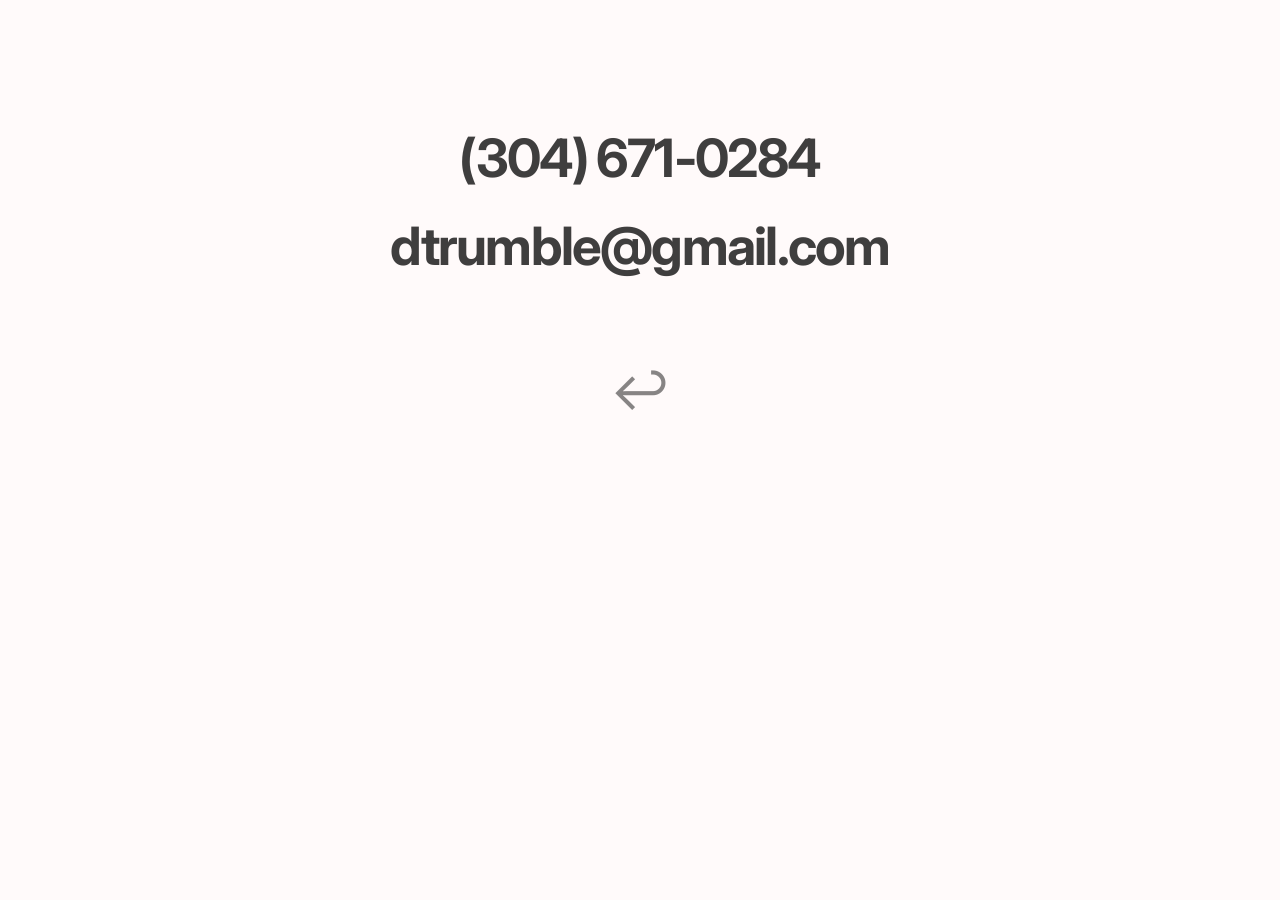
==== contact/index.html @ 5879b73c "Update index.html" ====
<!DOCTYPE html>
<html>
	<head>
		<meta http-equiv="Content-Type" content="text/html; charset=UTF-8">
		<link href="http://gmpg.org/xfn/11" rel="profile">
		
		<meta name="viewport" content="width=device-width, initial-scale=1.0">
		<meta name="description" content="Call or email Daniel M. Trumble, architect, for opportunities, collaborations, or just to say hello.">
  		<meta name="keywords" content="Daniel Trumble, architect, New York, architecture, Dan Trumble, contact, email, telephone, address">
  		<meta name="author" content="Daniel Trumble">
		<title>Contact - Daniel Trumble</title>
		<style>
      @import url('https://fonts.googleapis.com/css2?family=Inter:wght@300&display=swap');
      html {
        -webkit-font-smoothing: antialiased;
        -moz-osx-font-smoothing: grayscale;
      }
      *, *:after, *:before {
        -webkit-box-sizing: border-box;
        -moz-box-sizing: border-box;
        box-sizing: border-box;
      }
      body {
 				margin: 2% calc(45.25% - 273.6px);
              font-size: calc(0.5vw + 28.8px);
				font-family: 'Inter', sans-serif;
        line-height: 1;
        word-spacing: -.055em;
				opacity: .75;
				background-color: snow;
				text-align: center;
	      letter-spacing: -0.05em;
	      
      }
			@media only screen and (max-width: 640px) {
				body {
					margin: 5% 2.5%;
					font-size: 5vw;
					}
			}
			a:link, a:visited, a:hover, a:active {
				color: black;
				text-decoration: none;
			}
			.homelink {
				font-size: 150%;
				margin-top: 1.75em;
				opacity: .625;
      }
      .phone {
        font-size: 150%;
				margin-top: 2.5em;
				margin-bottom: none;
      }
      .email {
        font-size: 150%;
        margin-top: none;

      }
			::-moz-selection { /* Code for Firefox */
				background: #fafafa;
			}
			::selection {
				background: #fafafa;
			}
		</style>
	</head>
	<body>
        <h1 class="phone"><a href="tel:304-671-0284">(304) 671-0284</a></h1>
        <h1 class="email"><a href="mailto:dtrumble@gmail.com">dtrumble@gmail.com</a></h1>
				<p class="homelink"><a href="..">&#8617;&#xFE0E</a></p>
	</body>
</html>
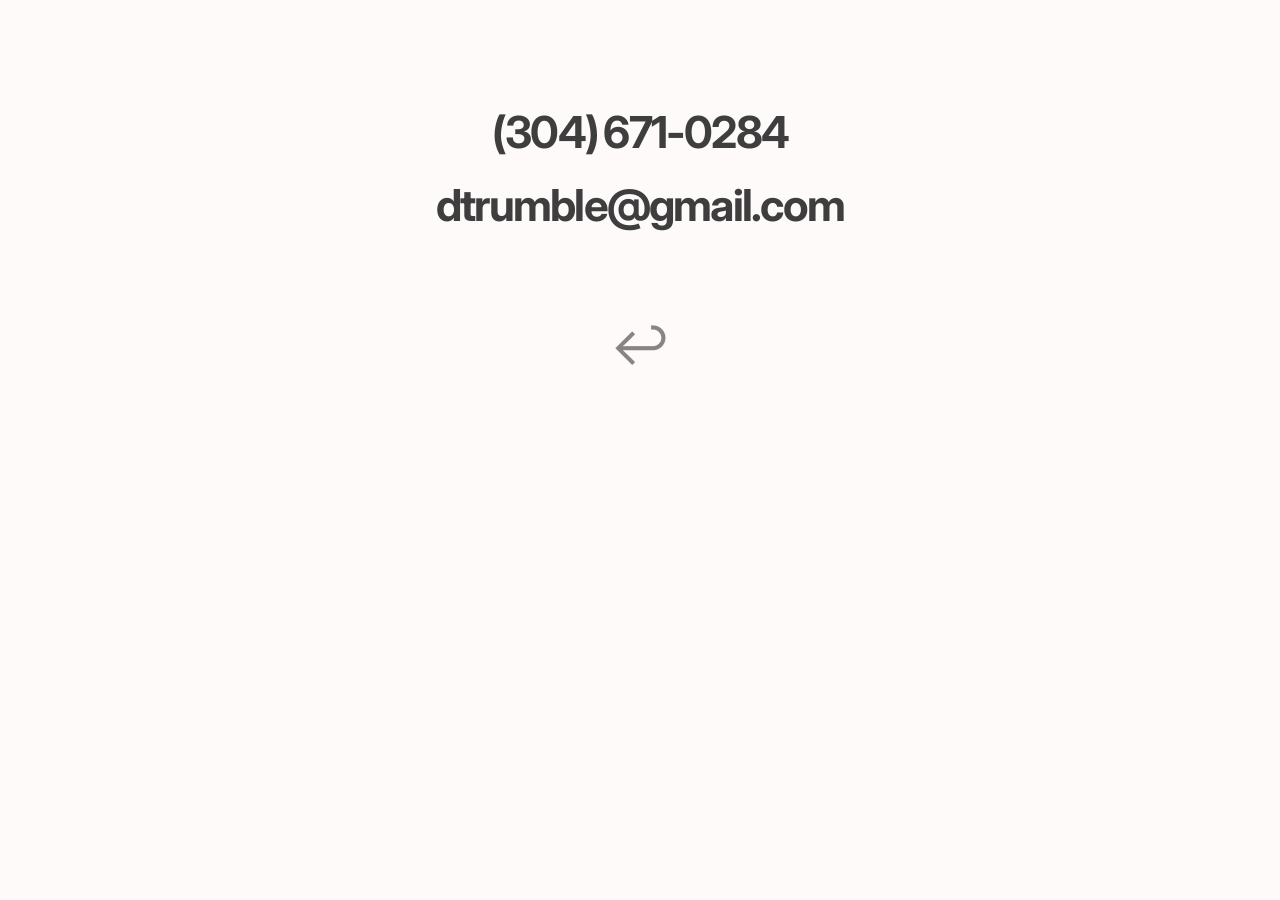
==== commit 358c1226: "Update index.html" ====
--- a/contact/index.html
+++ b/contact/index.html
@@ -5,10 +5,10 @@
 		<link href="http://gmpg.org/xfn/11" rel="profile">
 		
 		<meta name="viewport" content="width=device-width, initial-scale=1.0">
-		<meta name="description" content="Call or email Daniel M. Trumble, architect, for opportunities, collaborations, or just to say hello.">
-  		<meta name="keywords" content="Daniel Trumble, architect, New York, architecture, Dan Trumble, contact, email, telephone, address">
-  		<meta name="author" content="Daniel Trumble">
-		<title>Contact - Daniel Trumble</title>
+		<meta name="description" content="Contact Dan Trumble for opportunities, collaborations, or just to say hello.">
+  		<meta name="keywords" content="Dan Trumble, architect, New York, architecture, Dan Trumble, contact, email, telephone, address">
+  		<meta name="author" content="DanTrumble">
+		<title>Contact - DanTrumble</title>
 		<style>
       @import url('https://fonts.googleapis.com/css2?family=Inter:wght@300&display=swap');
       html {
@@ -48,12 +48,12 @@
 				opacity: .625;
       }
       .phone {
-        font-size: 150%;
+        font-size: 125%;
 				margin-top: 2.5em;
 				margin-bottom: none;
       }
       .email {
-        font-size: 150%;
+        font-size: 125%;
         margin-top: none;
 
       }
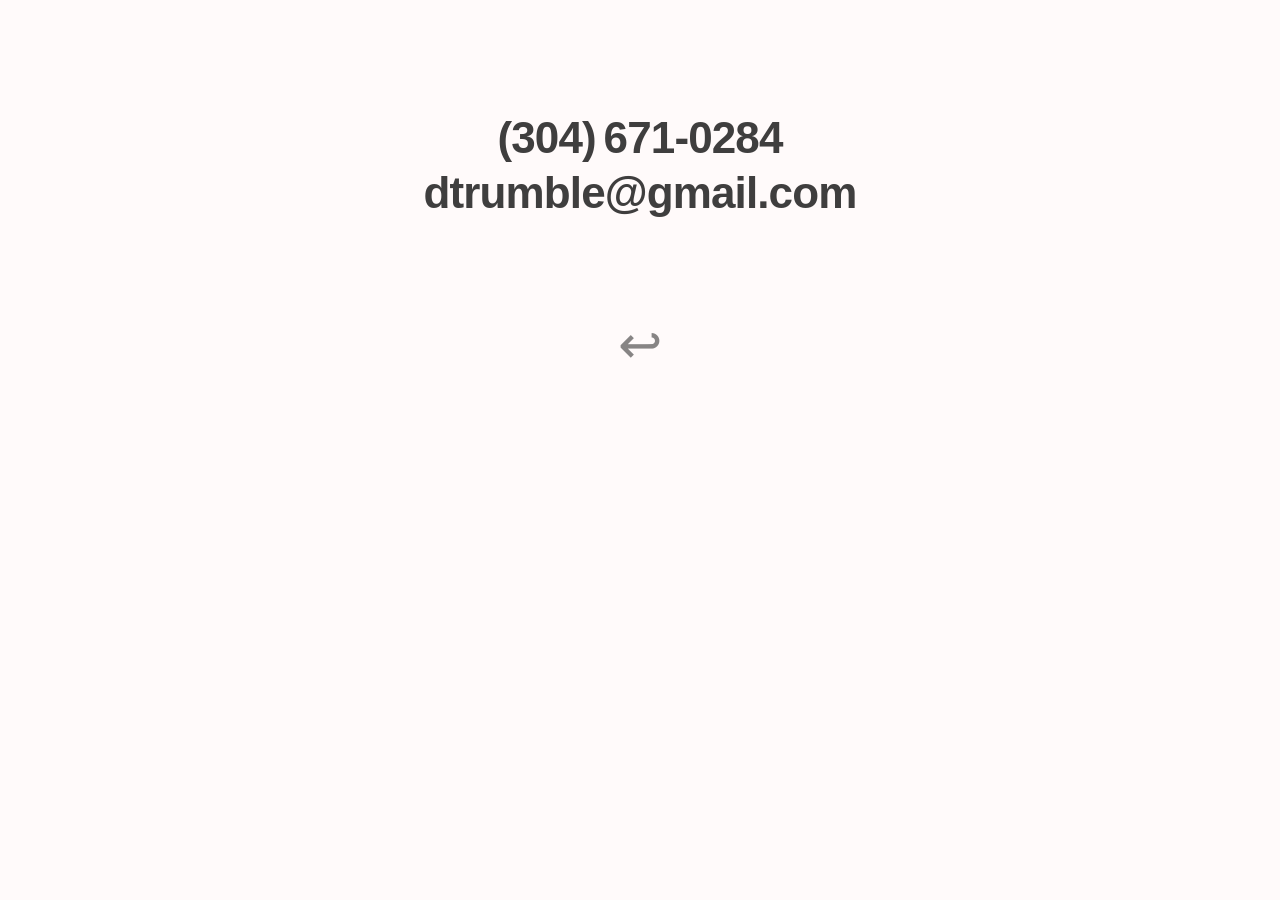
==== commit 468c0b95: "Update index.html" ====
--- a/contact/index.html
+++ b/contact/index.html
@@ -7,8 +7,8 @@
 		<meta name="viewport" content="width=device-width, initial-scale=1.0">
 		<meta name="description" content="Contact Dan Trumble for opportunities, collaborations, or just to say hello.">
   		<meta name="keywords" content="Dan Trumble, architect, New York, architecture, Dan Trumble, contact, email, telephone, address">
-  		<meta name="author" content="DanTrumble">
-		<title>Contact - DanTrumble</title>
+  		<meta name="author" content="Dan Trumble">
+		<title>Contact - Dan Trumble</title>
 		<style>
       @import url('https://fonts.googleapis.com/css2?family=Inter:wght@300&display=swap');
       html {
@@ -23,13 +23,13 @@
       body {
  				margin: 2% calc(45.25% - 273.6px);
               font-size: calc(0.5vw + 28.8px);
-				font-family: 'Inter', sans-serif;
-        line-height: 1;
-        word-spacing: -.055em;
+				font-family: sans-serif;
+        line-height: 1.25;
+        word-spacing: -.1em;
 				opacity: .75;
 				background-color: snow;
 				text-align: center;
-	      letter-spacing: -0.05em;
+	      letter-spacing: -0.025em;
 	      
       }
 			@media only screen and (max-width: 640px) {
@@ -50,11 +50,11 @@
       .phone {
         font-size: 125%;
 				margin-top: 2.5em;
-				margin-bottom: none;
+				margin-bottom: 0;
       }
       .email {
         font-size: 125%;
-        margin-top: none;
+        margin-top: 0;
 
       }
 			::-moz-selection { /* Code for Firefox */
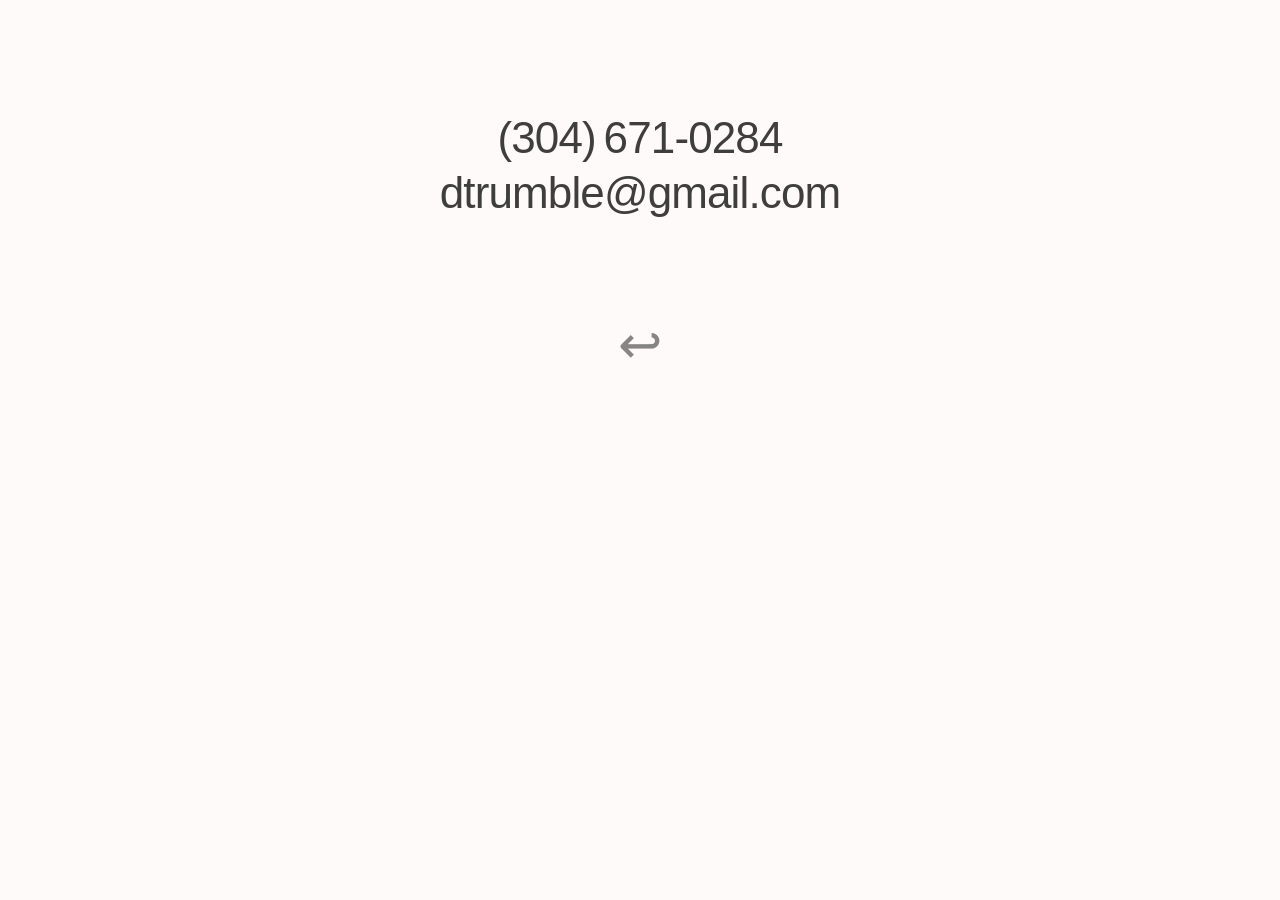
==== commit 6d171953: "Update index.html" ====
--- a/contact/index.html
+++ b/contact/index.html
@@ -51,10 +51,12 @@
         font-size: 125%;
 				margin-top: 2.5em;
 				margin-bottom: 0;
+	      font-weight: 400;
       }
       .email {
         font-size: 125%;
         margin-top: 0;
+	      font-weight: 400;
 
       }
 			::-moz-selection { /* Code for Firefox */
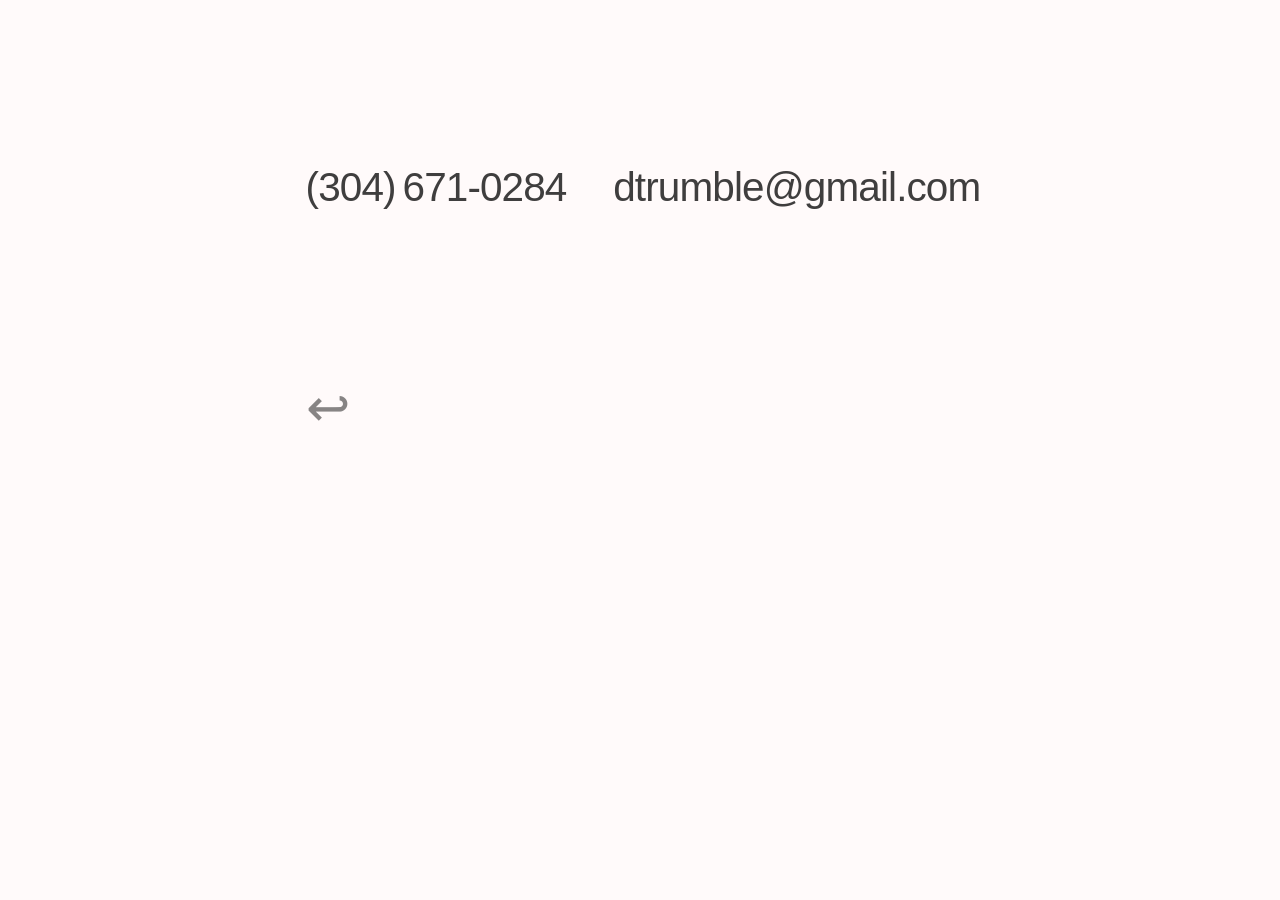
==== commit 7c5118a4: "Add files via upload" ====
--- a/contact/index.html
+++ b/contact/index.html
@@ -3,7 +3,7 @@
 	<head>
 		<meta http-equiv="Content-Type" content="text/html; charset=UTF-8">
 		<link href="http://gmpg.org/xfn/11" rel="profile">
-		
+
 		<meta name="viewport" content="width=device-width, initial-scale=1.0">
 		<meta name="description" content="Contact Dan Trumble for opportunities, collaborations, or just to say hello.">
   		<meta name="keywords" content="Dan Trumble, architect, New York, architecture, Dan Trumble, contact, email, telephone, address">
@@ -21,20 +21,20 @@
         box-sizing: border-box;
       }
       body {
- 				margin: 2% calc(45.25% - 273.6px);
-              font-size: calc(0.5vw + 28.8px);
+ 				margin: 15vh calc(45.25% - 273.6px);
+        font-size: calc(0.5vw + 28.8px);
 				font-family: sans-serif;
         line-height: 1.25;
         word-spacing: -.1em;
 				opacity: .75;
 				background-color: snow;
-				text-align: center;
+				text-align: left;
 	      letter-spacing: -0.025em;
-	      
+
       }
 			@media only screen and (max-width: 640px) {
 				body {
-					margin: 5% 2.5%;
+					margin: 12vh 1vh;
 					font-size: 5vw;
 					}
 			}
@@ -44,18 +44,16 @@
 			}
 			.homelink {
 				font-size: 150%;
-				margin-top: 1.75em;
+				margin-top: 15vh;
 				opacity: .625;
       }
       .phone {
-        font-size: 125%;
-				margin-top: 2.5em;
+        font-size: 115%;
 				margin-bottom: 0;
 	      font-weight: 400;
       }
       .email {
-        font-size: 125%;
-        margin-top: 0;
+        font-size: 115%;
 	      font-weight: 400;
 
       }
@@ -65,11 +63,28 @@
 			::selection {
 				background: #fafafa;
 			}
+			.nav ul {
+			  display: flex;
+			  padding-left: 0;
+			}
+
+			.nav ul li {
+			  list-style:none;
+			  flex: 0 0 45.9999%
+			}
+
+			li:last-child {
+			  text-align: right;
+			}
 		</style>
 	</head>
 	<body>
-        <h1 class="phone"><a href="tel:304-671-0284">(304) 671-0284</a></h1>
-        <h1 class="email"><a href="mailto:dtrumble@gmail.com">dtrumble@gmail.com</a></h1>
+			<div class="nav">
+				<ul>
+        	<li> <h1 class="phone"><a href="tel:304-671-0284">(304) 671-0284</a></h1> </li>
+        	<li> <h1 class="email"><a href="mailto:dtrumble@gmail.com">dtrumble@gmail.com</a></h1> </li>
+				</ul>
+			</div>
 				<p class="homelink"><a href="..">&#8617;&#xFE0E</a></p>
 	</body>
 </html>
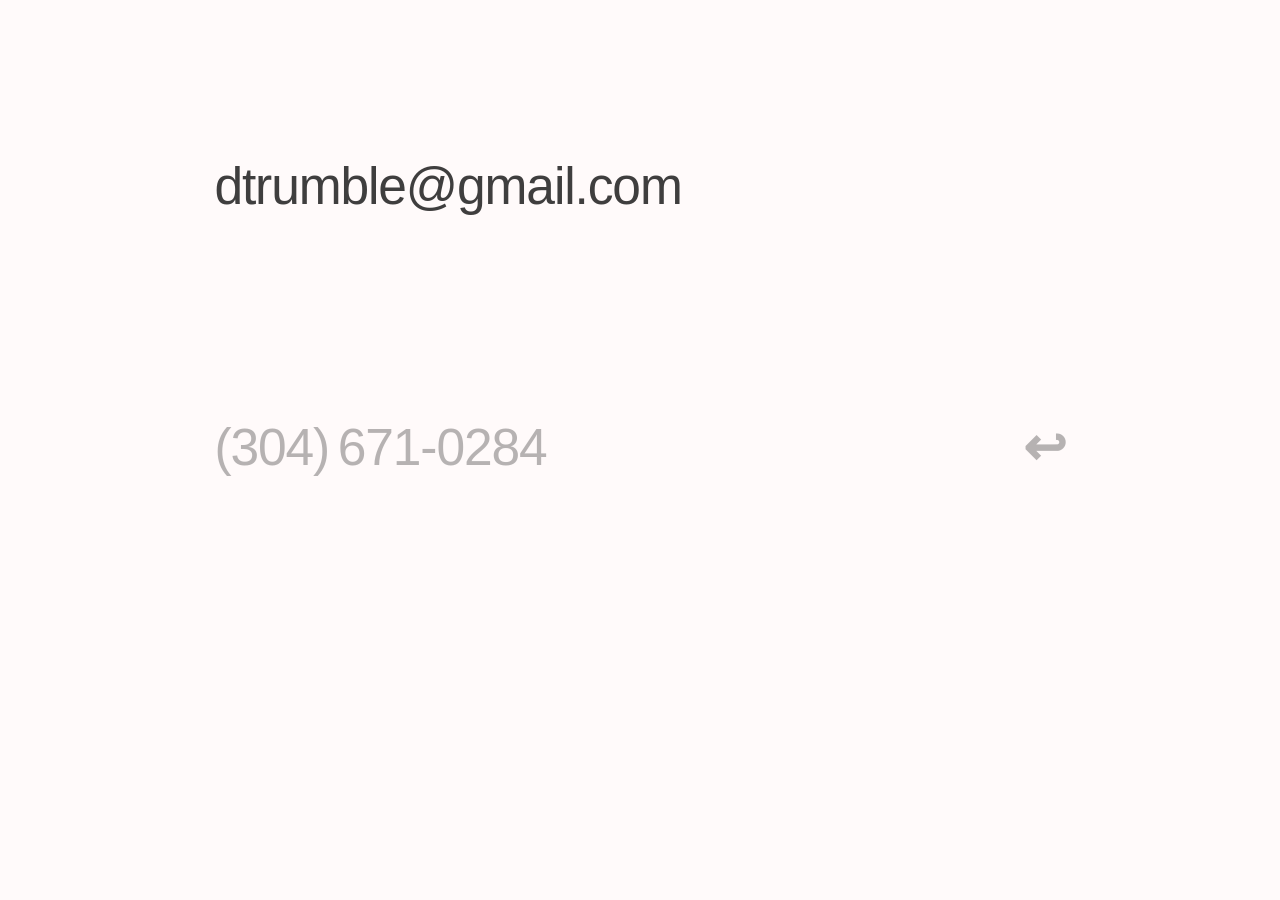
==== commit 8e3a145c: "Add files via upload" ====
--- a/contact/index.html
+++ b/contact/index.html
@@ -3,14 +3,12 @@
 	<head>
 		<meta http-equiv="Content-Type" content="text/html; charset=UTF-8">
 		<link href="http://gmpg.org/xfn/11" rel="profile">
-
 		<meta name="viewport" content="width=device-width, initial-scale=1.0">
 		<meta name="description" content="Contact Dan Trumble for opportunities, collaborations, or just to say hello.">
-  		<meta name="keywords" content="Dan Trumble, architect, New York, architecture, Dan Trumble, contact, email, telephone, address">
-  		<meta name="author" content="Dan Trumble">
+  	<meta name="keywords" content="Dan Trumble, architect, New York, architecture, Dan Trumble, contact, email, telephone, address">
+  	<meta name="author" content="Dan Trumble">
 		<title>Contact - Dan Trumble</title>
 		<style>
-      @import url('https://fonts.googleapis.com/css2?family=Inter:wght@300&display=swap');
       html {
         -webkit-font-smoothing: antialiased;
         -moz-osx-font-smoothing: grayscale;
@@ -21,8 +19,8 @@
         box-sizing: border-box;
       }
       body {
- 				margin: 15vh calc(45.25% - 273.6px);
-        font-size: calc(0.5vw + 28.8px);
+				margin: 12% calc(31% - 182.4px);
+			  font-size: calc(2vw + 19.2px);
 				font-family: sans-serif;
         line-height: 1.25;
         word-spacing: -.1em;
@@ -34,8 +32,8 @@
       }
 			@media only screen and (max-width: 640px) {
 				body {
-					margin: 12vh 1vh;
-					font-size: 5vw;
+					margin: 15vh 2vh;
+			    font-size: 8vw;
 					}
 			}
 			a:link, a:visited, a:hover, a:active {
@@ -43,14 +41,15 @@
 				text-decoration: none;
 			}
 			.homelink {
-				font-size: 150%;
-				margin-top: 15vh;
-				opacity: .625;
+				font-size: 115%;
+
+				opacity: .375;
       }
       .phone {
         font-size: 115%;
 				margin-bottom: 0;
 	      font-weight: 400;
+				opacity: .375;
       }
       .email {
         font-size: 115%;
@@ -66,13 +65,12 @@
 			.nav ul {
 			  display: flex;
 			  padding-left: 0;
+				justify-content: space-between;
+				margin-top: 18vh;
 			}
-
 			.nav ul li {
 			  list-style:none;
-			  flex: 0 0 45.9999%
 			}
-
 			li:last-child {
 			  text-align: right;
 			}
@@ -80,11 +78,12 @@
 	</head>
 	<body>
 			<div class="nav">
+				<h1 class="email"><a href="mailto:dtrumble@gmail.com">dtrumble@gmail.com</a></h1>
 				<ul>
-        	<li> <h1 class="phone"><a href="tel:304-671-0284">(304) 671-0284</a></h1> </li>
-        	<li> <h1 class="email"><a href="mailto:dtrumble@gmail.com">dtrumble@gmail.com</a></h1> </li>
+					<li><h1 class="phone"><a href="tel:304-671-0284">(304) 671-0284</a></h1></li>
+        	<li><h1 class="homelink"><a href="..">&#8617;&#xFE0E</a></h1></li>
 				</ul>
 			</div>
-				<p class="homelink"><a href="..">&#8617;&#xFE0E</a></p>
+
 	</body>
 </html>
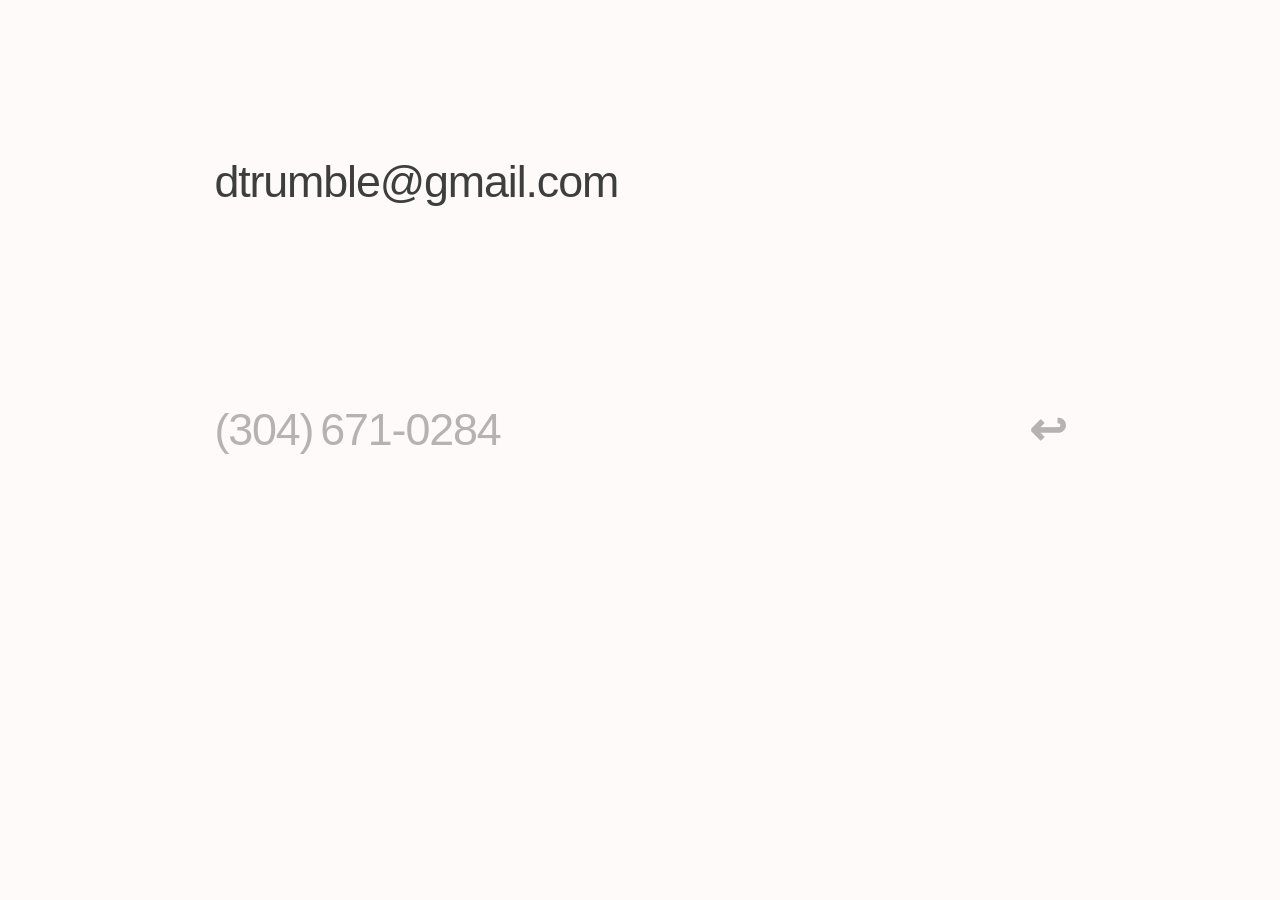
==== commit 62ab3a95: "Update index.html" ====
--- a/contact/index.html
+++ b/contact/index.html
@@ -41,18 +41,18 @@
 				text-decoration: none;
 			}
 			.homelink {
-				font-size: 115%;
+				font-size: 100%;
 
 				opacity: .375;
       }
       .phone {
-        font-size: 115%;
+        font-size: 100%;
 				margin-bottom: 0;
 	      font-weight: 400;
 				opacity: .375;
       }
       .email {
-        font-size: 115%;
+        font-size: 100%;
 	      font-weight: 400;
 
       }
